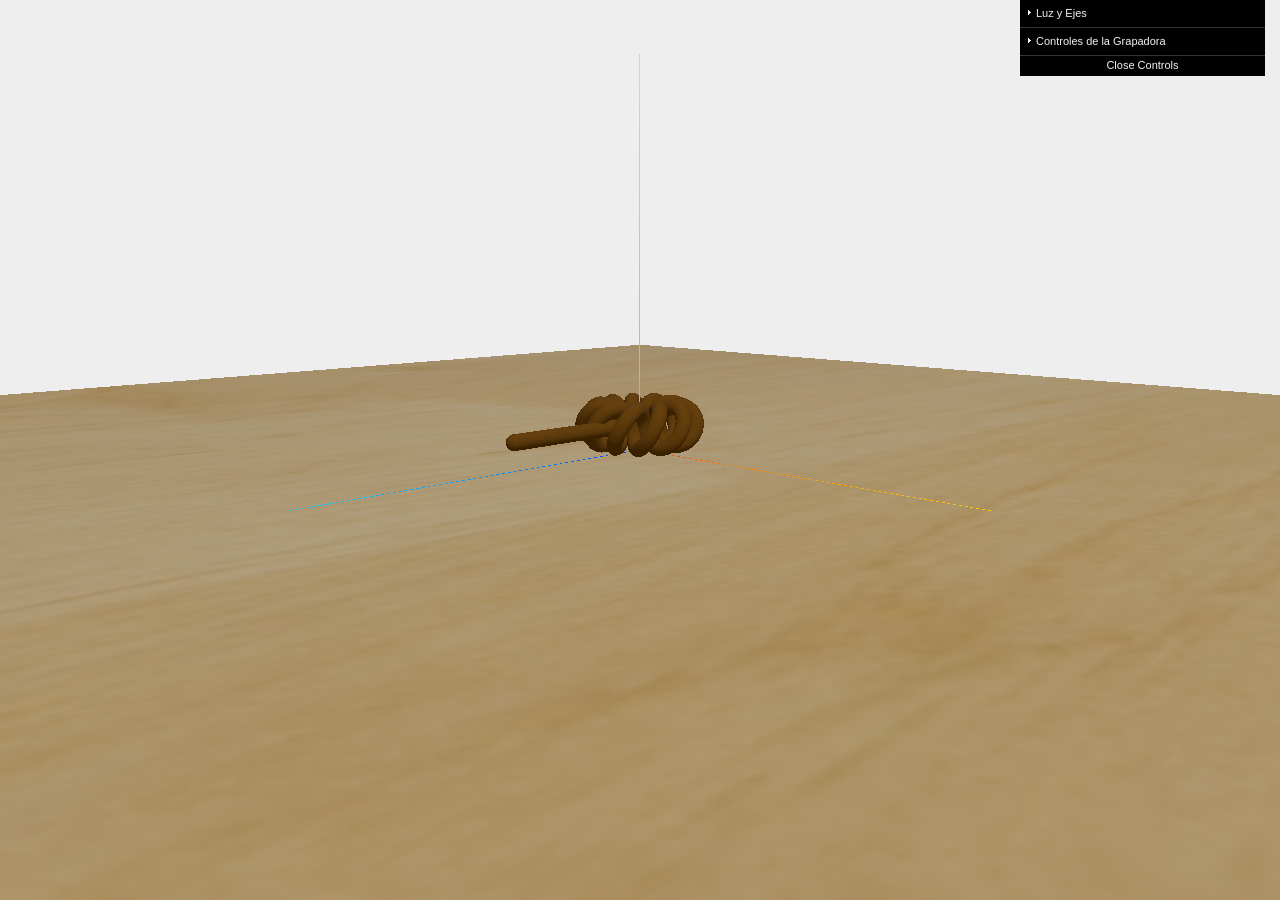
==== models/key/index.html @ 0d557c48 "Un primer trasteo con Three y un primer modelo algo primitivo de la llave" ====
<!DOCTYPE html>

<html>

<head>
    <title>Ejemplo Básico: Grapadora</title>
    <meta charset="utf-8">
    <script type="text/javascript" src="../../libs/jquery.js"></script>

    <script type="importmap">
          { "imports": { "three":      "../../libs/three.module.js" ,
                         "gui":        "../../libs/dat.gui.module.js" ,
                         "trackball" : "../../libs/TrackballControls.js"} }
    </script>
    
    <script type="module" src="./MyScene.js"></script>    
    <style>
        body{
            margin: 0;
            overflow: hidden; 
        }
    </style>
</head>
<body>

<!-- Div which will hold the Output -->
<div id="WebGL-output">
</div>
</body>
</html>
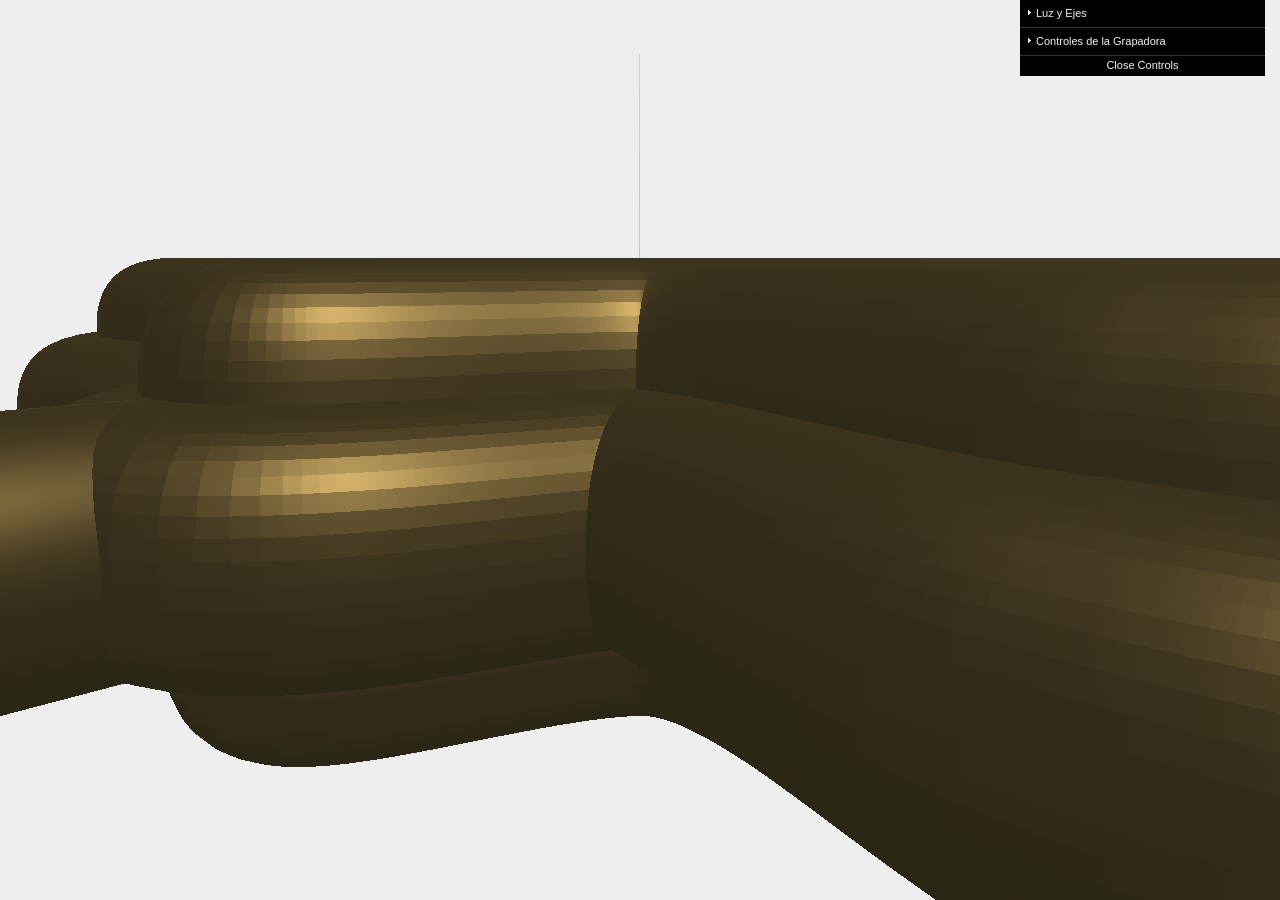
==== commit 32a9dc0f: "no se q he tocado" ====
--- a/models/key/index.html
+++ b/models/key/index.html
@@ -10,7 +10,8 @@
     <script type="importmap">
           { "imports": { "three":      "../../libs/three.module.js" ,
                          "gui":        "../../libs/dat.gui.module.js" ,
-                         "trackball" : "../../libs/TrackballControls.js"} }
+                         "trackball" : "../../libs/TrackballControls.js" ,
+                         "csg":        "../../libs/three-bvh-csg.js"} }
     </script>
     
     <script type="module" src="./MyScene.js"></script>    
